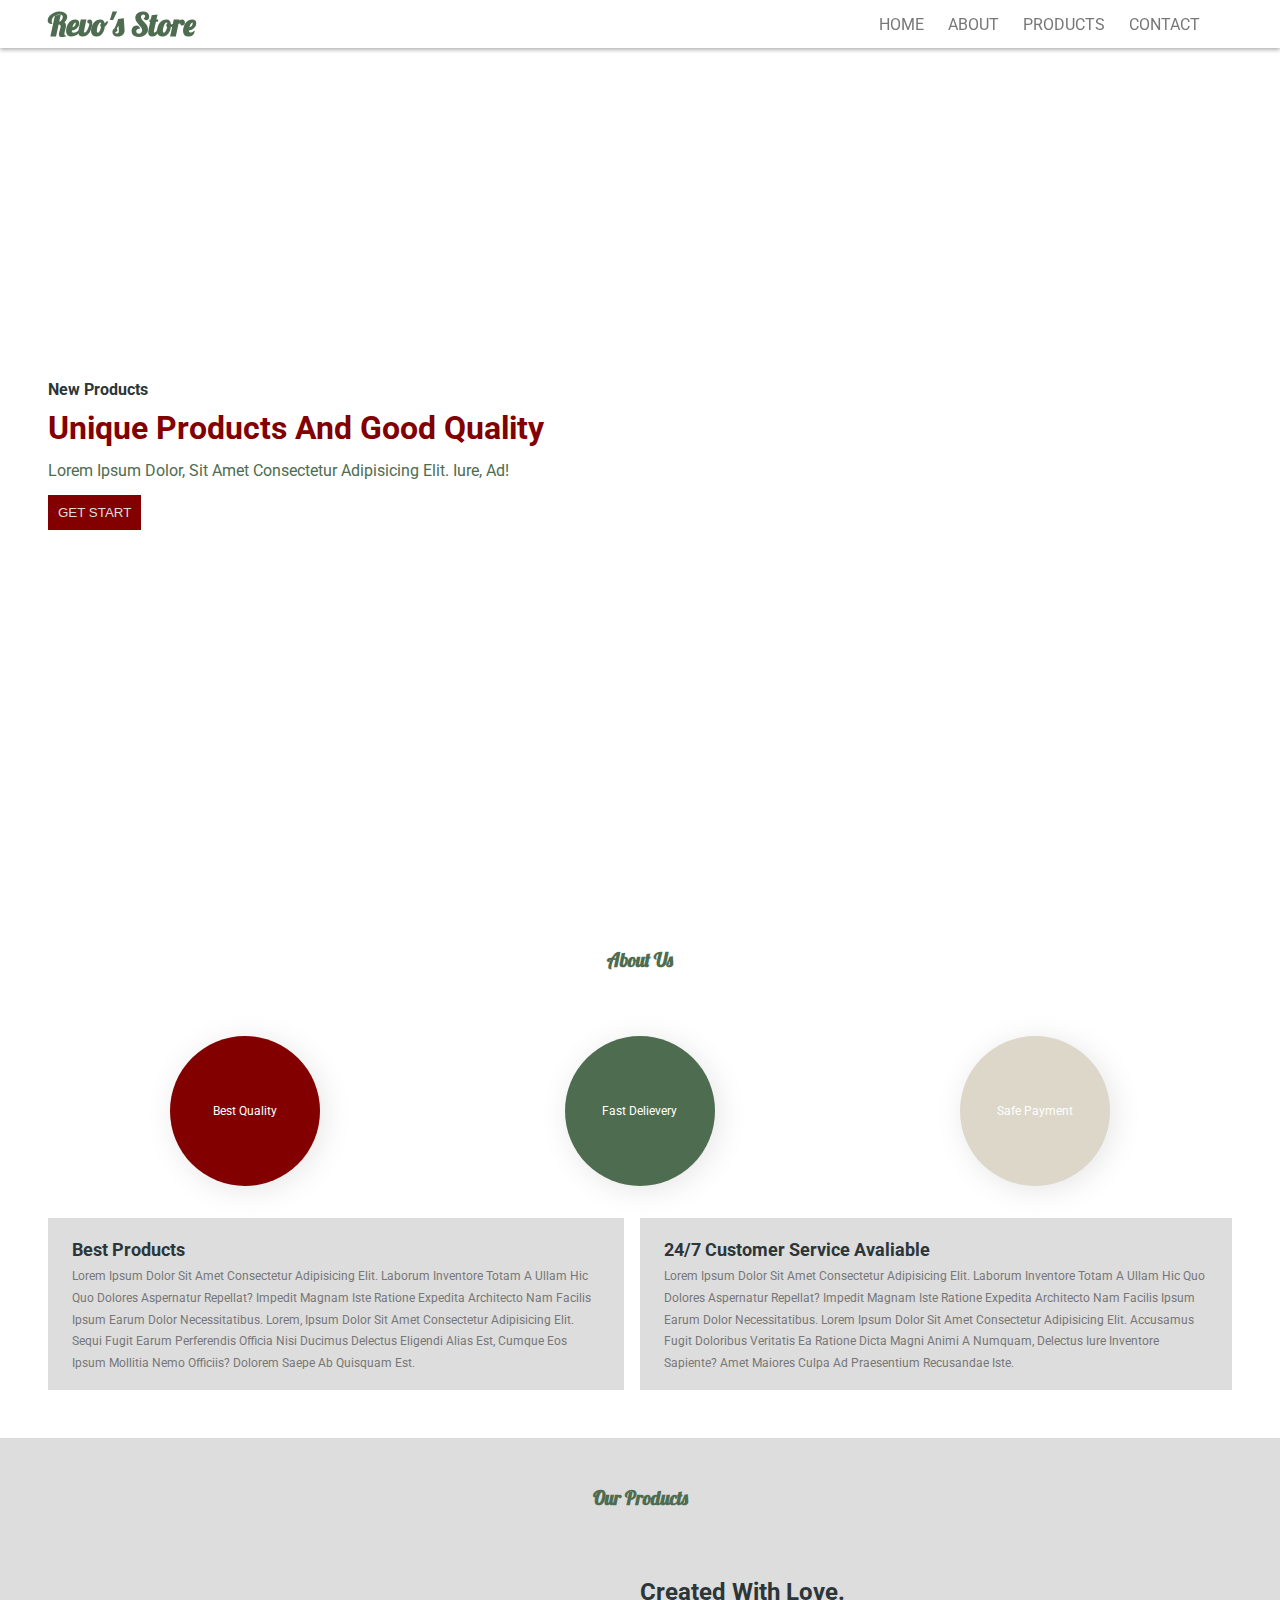
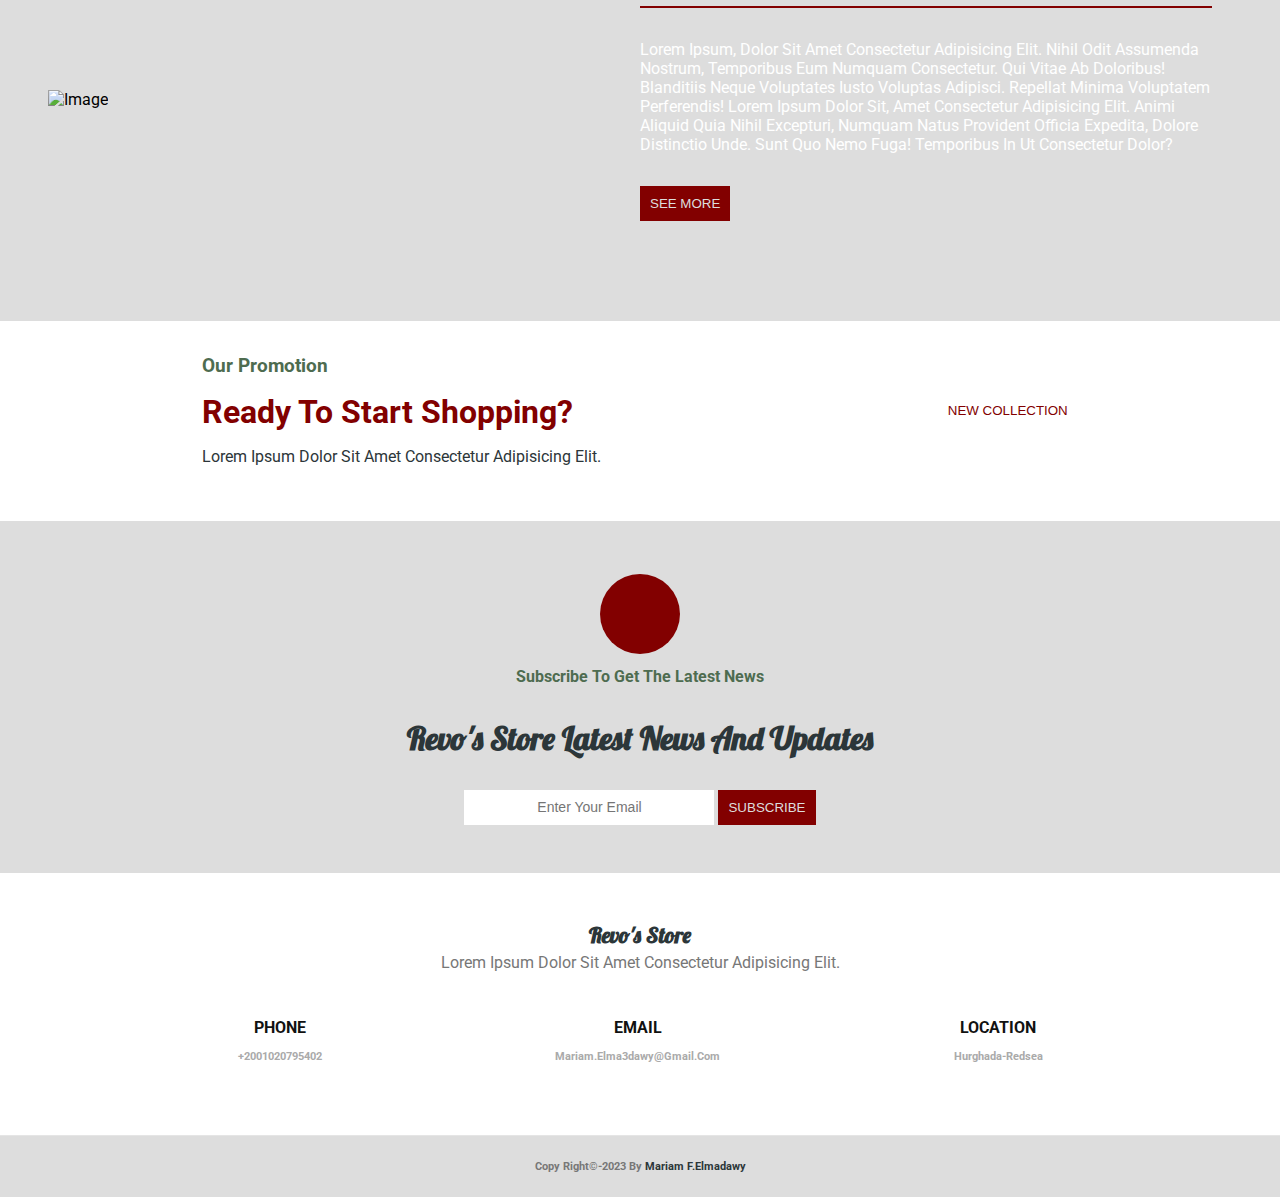
==== index.html @ cabffe85 "update all files" ====
<!DOCTYPE html>
<html lang="en">
  <head>
    <meta charset="UTF-8" />
    <meta http-equiv="X-UA-Compatible" content="IE=edge" />
    <meta name="viewport" content="width=device-width, initial-scale=1.0" />
    <title>Revo's store</title>
    <link rel="stylesheet" href="css/style.css" />
    <script
      src="https://kit.fontawesome.com/df33848c67.js"
      crossorigin="anonymous"
    ></script>
  </head>
  <body>
    <!-- start nav -->
    <nav>
      <div class="logo">
        <h1>revo's Store</h1>
      </div>
      <div class="links">
        <ul>
          <li><a href="#home">Home</a></li>
          <li><a href="#about">About</a></li>
          <li><a href="#products">Products</a></li>
          <li><a href="#contact">Contact</a></li>
        </ul>
        <i class="fa-solid fa-cart-shopping"></i>
      </div>
    </nav>
    <!-- end nav -->
    <!-- start home -->
    <section class="home" id="home">
      <div class="container">
        <h4>New Products</h4>
        <h1>Unique products and good quality</h1>
        <p>
          Lorem ipsum dolor, sit amet consectetur adipisicing elit. Iure, ad!
        </p>
        <button>get start</button>
      </div>
    </section>
    <!-- end home -->
    <!-- start about -->
    <section class="about" id="about">
      <div class="container">
        <h3>about us</h3>
        <div class="abt-cards">
          <div class="cicle">
            <i class="fa-solid fa-check"></i>
            <p>best quality</p>
          </div>
          <div class="cicle">
            <i class="fa-solid fa-truck-fast"></i>
            <p>fast delievery</p>
          </div>
          <div class="cicle">
            <i class="fa-solid fa-lock"></i>
            <p>safe payment</p>
          </div>
        </div>
        <div class="abt-text">
          <div class="txt">
            <h2>best products</h2>
            <p>
              Lorem ipsum dolor sit amet consectetur adipisicing elit. Laborum
              inventore totam a ullam hic quo dolores aspernatur repellat?
              Impedit magnam iste ratione expedita architecto nam facilis ipsum
              earum dolor necessitatibus. Lorem, ipsum dolor sit amet
              consectetur adipisicing elit. Sequi fugit earum perferendis
              officia nisi ducimus delectus eligendi alias est, cumque eos ipsum
              mollitia nemo officiis? Dolorem saepe ab quisquam est.
            </p>
          </div>
          <div class="txt">
            <h2>24/7 customer service avaliable</h2>
            <p>
              Lorem ipsum dolor sit amet consectetur adipisicing elit. Laborum
              inventore totam a ullam hic quo dolores aspernatur repellat?
              Impedit magnam iste ratione expedita architecto nam facilis ipsum
              earum dolor necessitatibus. Lorem ipsum dolor sit amet consectetur
              adipisicing elit. Accusamus fugit doloribus veritatis ea ratione
              dicta magni animi a numquam, delectus iure inventore sapiente?
              Amet maiores culpa ad praesentium recusandae iste.
            </p>
          </div>
        </div>
      </div>
    </section>
    <!-- end about -->

    <section class="products" id="products">
      <div class="container">
        <h3>our products</h3>
        <div class="pro-card">
          <div class="image">
            <img
              src="https://images.pexels.com/photos/2180092/pexels-photo-2180092.jpeg?auto=compress&cs=tinysrgb&w=1260&h=750&dpr=1"
              alt="image"
            />
          </div>
          <div class="card-info">
            <h2>Created with love.<i class="fa-solid fa-heart"></i></h2>

            <p>
              Lorem ipsum, dolor sit amet consectetur adipisicing elit. Nihil
              odit assumenda nostrum, temporibus eum numquam consectetur. Qui
              vitae ab doloribus! Blanditiis neque voluptates iusto voluptas
              adipisci. Repellat minima voluptatem perferendis! Lorem ipsum
              dolor sit, amet consectetur adipisicing elit. Animi aliquid quia
              nihil excepturi, numquam natus provident officia expedita, dolore
              distinctio unde. Sunt quo nemo fuga! Temporibus in ut consectetur
              dolor?
            </p>
            <button class="more">see more</button>
          </div>
        </div>
      </div>
      <section class="gallery">
        <div class="container">
          <div class="view">
            <img src="images/image1.jpg" alt="image" />
            <img src="images/image2.jpg" alt="image" />
            <img src="images/image3.jpg" alt="image" />
            <img src="images/image4.jpg" alt="image" />
            <img src="images/image5.jpg" alt="image" />
          </div>
          <div class="view">
            <img src="images/image7.jpg" alt="image" />
            <img src="images/image8.jpg" alt="image" />
            <img src="images/image9.jpg" alt="image" />
            <img src="images/image10.jpg" alt="image" />
            <img src="images/image11.jpg" alt="image" />
            <img src="images/image12.jpg" alt="image" />
          </div>
          <div class="view">
            <img src="images/image13.jpg" alt="image" />
            <img src="images/image14.jpg" alt="image" />
            <img src="images/image15.jpg" alt="image" />
            <img src="images/image16.jpg" alt="image" />
            <img src="images/image17.jpg" alt="image" />
            <img src="images/image8.jpg" alt="image" />
            <img src="images/image6.jpg" alt="image" />
          </div>
        </div>
      </section>
    </section>
    <!-- end products -->

    <!-- start promo -->
    <section class="promo">
      <div class="promo-card">
        <div class="promo-info">
          <h3>our promotion</h3>
          <h1>ready to start shopping?</h1>
          <p>Lorem ipsum dolor sit amet consectetur adipisicing elit.</p>
        </div>
        <div class="promo-btn">
          <button>new collection</button>
        </div>
      </div>
    </section>
    <!-- end promo -->

    <!-- start sub -->
    <section class="sub">
      <div class="container">
        <div class="sub-card">
          <div class="cicle">
            <i class="fa-solid fa-paper-plane"></i>
          </div>
          <h4>subscribe to get the latest news</h4>
          <h1>revo's store latest news and updates</h1>
          <form action="">
            <input
              type="email"
              name="mail"
              id="mail"
              placeholder="enter your email"
            />
            <button type="submit">subscribe</button>
          </form>
        </div>
      </div>
    </section>
    <!-- end sub -->
    <!-- start contact -->
    <section class="contact" id="contact">
      <div class="container">
        <div class="contact-details">
          <h3>revo's store</h3>
          <p>Lorem ipsum dolor sit amet consectetur adipisicing elit.</p>
        </div>
        <div class="contact-info">
          <div class="info">
            <i class="fa-solid fa-phone"></i>
            <h4>phone</h4>
            <h6>+2001020795402</h6>
          </div>
          <div class="info">
            <i class="fa-regular fa-envelope"></i>
            <h4>email</h4>
            <h6>mariam.elma3dawy@gmail.com</h6>
          </div>
          <div class="info">
            <i class="fa-solid fa-location-dot"></i>
            <h4>location</h4>
            <h6>Hurghada-redsea</h6>
          </div>
        </div>
      </div>
    </section>
    <!-- end contact -->
    <footer>
      <h6>copy right&copy;-2023 by <span>mariam f.elmadawy</span></h6>
    </footer>

    <script src="js/script.js"></script>
  </body>
</html>
---- css/style.css ----
@import url("https://fonts.googleapis.com/css2?family=Cairo:wght@200;300;400;500;600;700;800;900&family=Lobster&family=Roboto:wght@300;400;700;900&display=swap");

/* start global  */
:root {
  --mainCol: #820000;
  --secCol: #4e6c50;
  --bgColor: #dcd7c9;
  --light: #ddd;
  --dark: #2c3639;
}

* {
  margin: 0;
  padding: 0;
  outline: none;
  border: none;
  text-transform: capitalize;
  transition: all 0.5s linear;
  box-sizing: border-box;
}

html {
  scroll-behavior: smooth;
}

body {
  font-family: "Roboto", sans-serif;
}

nav {
  width: 100%;
  height: 3rem;
  display: flex;
  justify-content: space-between;
  align-items: center;
  padding: 0 3rem;
  box-shadow: 0 2px 4px rgba(0, 0, 0, 0.3);
  position: fixed;
  top: 0;
  background-color: #fff;
}
nav .logo {
  font-family: "Lobster", cursive;
  color: var(--secCol);
}
nav .links {
  display: flex;
}
nav .links ul {
  list-style-type: none;
  display: flex;
}

nav .links li a {
  text-transform: uppercase;
  margin-left: 1.5rem;
  text-decoration: none;
  color: #777;
}
nav .links li a:hover {
  color: var(--mainCol);

  border-bottom: 1px solid var(--mainCol);
}
nav .links i {
  color: var(--mainCol);
  margin: 0 1rem;
}

/* start home */

.home {
  background-image: url("https://images.pexels.com/photos/1084510/pexels-photo-1084510.jpeg?auto=compress&cs=tinysrgb&w=1260&h=750&dpr=1");
  background-size: cover;
  height: 100vh;
  width: 100%;
  display: flex;
  justify-content: flex-start;
  align-items: center;
}

.container {
  padding: 0 3rem;
}

.home h4 {
  color: var(--dark);
  margin: 10px 0;
}
.home h1 {
  font-size: 32px;
  color: var(--mainCol);
}
.home p {
  color: var(--secCol);
  line-height: 1.8;
  margin: 10px 0;
}

button {
  background-color: var(--mainCol);
  color: var(--light);
  padding: 10px;
  text-transform: uppercase;
  cursor: pointer;
}

/* end home */

/* start about */
.about {
  margin: 3rem 0;
}
.about h3 {
  text-align: center;
  font-family: "Lobster", cursive;
  color: var(--secCol);
  margin: 3rem 0;
}

.about .abt-cards {
  display: flex;
  justify-content: space-around;
  padding: 1rem 0;
}
.about .cicle {
  width: 150px;
  height: 150px;
  background-color: var(--bgColor);
  color: white;
  border-radius: 50%;
  display: flex;
  justify-content: center;
  align-items: center;
  font-size: 40px;
  flex-direction: column;
  box-shadow: 4px 4px 30px rgba(0, 0, 0, 0.1);
}
.about .cicle:first-child {
  background-color: var(--mainCol);
}
.about .cicle:nth-child(2) {
  background-color: var(--secCol);
}
.about .cicle p {
  padding: 7px 0;
  font-size: 12px;
}

.about .abt-text {
  display: flex;
  justify-content: space-between;
  margin: 1rem 0;
  gap: 1rem;
}

.about .abt-text .txt {
  color: #777;
  background-color: var(--light);
  padding: 1rem 1.5rem;
  line-height: 1.8;
  font-size: 12px;
}
.about .abt-text .txt h2 {
  color: var(--dark);
}

/* end about */
/* start products */

.products {
  background-color: var(--light);
  padding: 3rem 0;
}

.products h3 {
  text-align: center;
  font-family: "Lobster", cursive;
  color: var(--secCol);
  padding-bottom: 3rem;
}
.products .pro-card {
  display: flex;
  justify-content: space-between;
  align-items: center;
  width: 100%;
  padding-bottom: 2rem;
}

.products .pro-card .image {
  width: 50%;
}
.products .pro-card img {
  width: 100%;
  height: 400px;
}
.products .pro-card .card-info {
  margin: 20px;
  width: 50%;
  color: #fff;
}

.products .pro-card .card-info h2 {
  color: var(--dark);

  border-bottom: 2px solid var(--mainCol);
}
.products .pro-card .card-info h2 i {
  color: var(--mainCol);
}
.products .card-info p {
  padding: 2rem 0;
}

/* start gallery */
.gallery .container {
  display: flex;
  flex-direction: row;
  justify-content: space-between;
  display: none;
}
.gallery .container .view {
  display: flex;
  flex-direction: column;
  width: 30%;
}

.gallery .container .view img {
  width: 100%;
  padding-bottom: 1rem;
}

@media screen and (max-width: 769px) {
  .gallery .container {
    flex-direction: column;
  }
  .gallery .container .view {
    width: 100%;
  }
}

/* end products */
/* start promo */
.promo {
  background-image: url("../images/img1.jpg");
  background-size: cover;
  height: 200px;
  color: var(--dark);
  padding: 10px;
}
.promo .promo-card {
  padding: 1.5rem;
  display: flex;
  justify-content: space-around;
  align-items: center;
}
.promo .promo-info h3 {
  color: var(--secCol);
}
.promo .promo-info h1 {
  color: var(--mainCol);
  padding: 1rem 0;
}
.promo button {
  background-color: #fff;
  color: var(--mainCol);
}

.promo button:hover {
  background-color: var(--mainCol);
  color: var(--light);
}
/* end promo */
/* start sub */
.sub {
  background-color: var(--light);
  padding: 3rem 0;
}
.sub-card {
  display: flex;
  justify-content: center;
  align-items: center;
  flex-direction: column;
}

.sub .sub-card .cicle {
  width: 80px;
  height: 80px;
  background-color: var(--mainCol);
  color: white;
  border-radius: 50%;
  display: flex;
  justify-content: center;
  align-items: center;
  margin: 5px 0;
}

.sub .sub-card h4 {
  padding-top: 8px;
  color: var(--secCol);
}

.sub .sub-card h1 {
  color: var(--dark);
  font-family: "Lobster", cursive;
  margin: 2rem 0;
}

.sub form input {
  background-color: white;
  height: 35px;
  width: 250px;
}

.sub input::placeholder {
  text-align: center;
  font-size: 14px;
}

/* end sub */
/* start contact */
.contact {
  text-align: center;
  padding: 3rem 0;
  border-bottom: 1px solid rgba(0, 0, 0, 0.1);
}

.contact .contact-details h3 {
  color: var(--dark);
  font-family: "Lobster", cursive;

  font-size: 22px;
}
.contact .contact-details p {
  line-height: 1.8;
  color: #777;
  margin-bottom: 1rem;
}

.contact .contact-info {
  display: flex;
  gap: 20px;
  justify-content: space-evenly;
  align-items: center;
}

.contact .contact-info .info {
  padding: 1.5rem;
  color: #aaa;
}
.contact .contact-info .info i {
  font-size: 30px;
  padding-bottom: 0.5rem;
}
.contact .contact-info .info h4 {
  padding-bottom: 0.8rem;
  color: #111;
  text-transform: uppercase;
}
/* end contact */

/* start footer */
footer {
  text-align: center;
  color: #777;
  padding: 1.5rem 0;
  background-color: var(--light);
}

footer span {
  color: var(--dark);
}
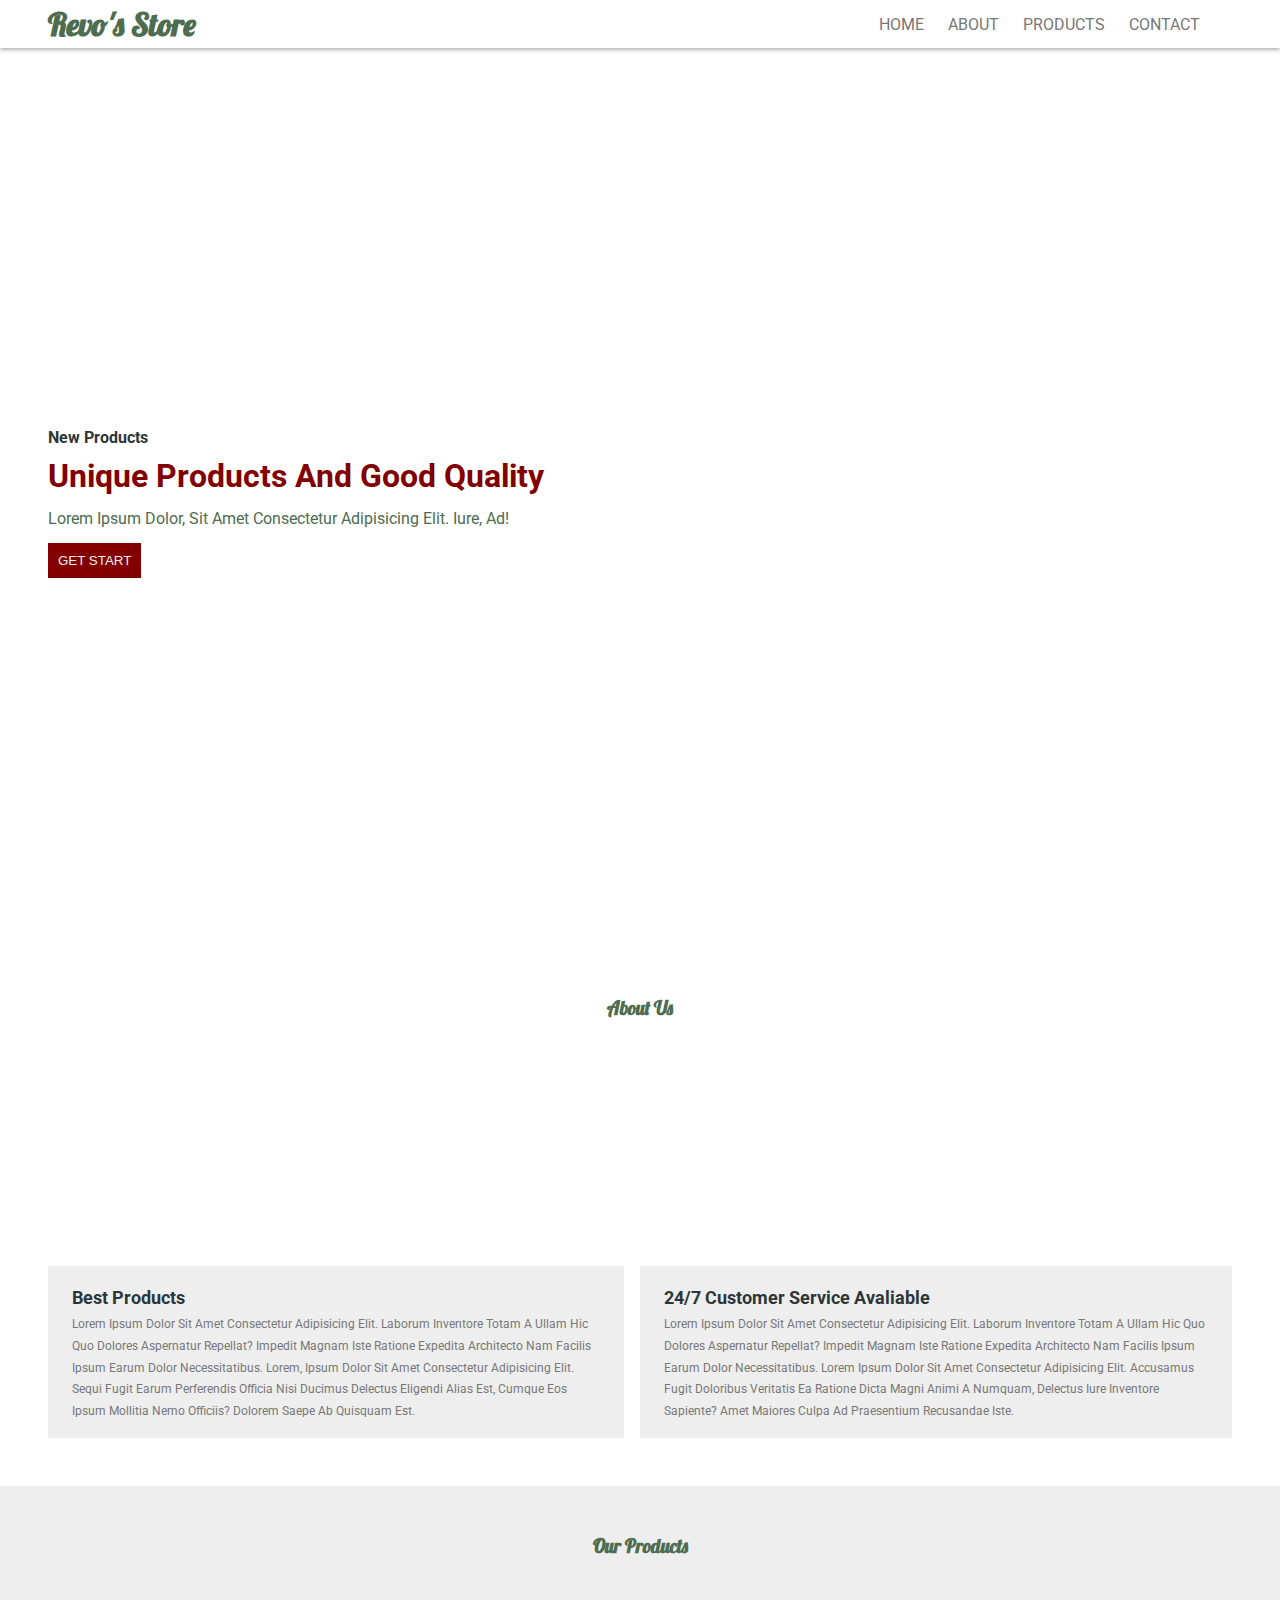
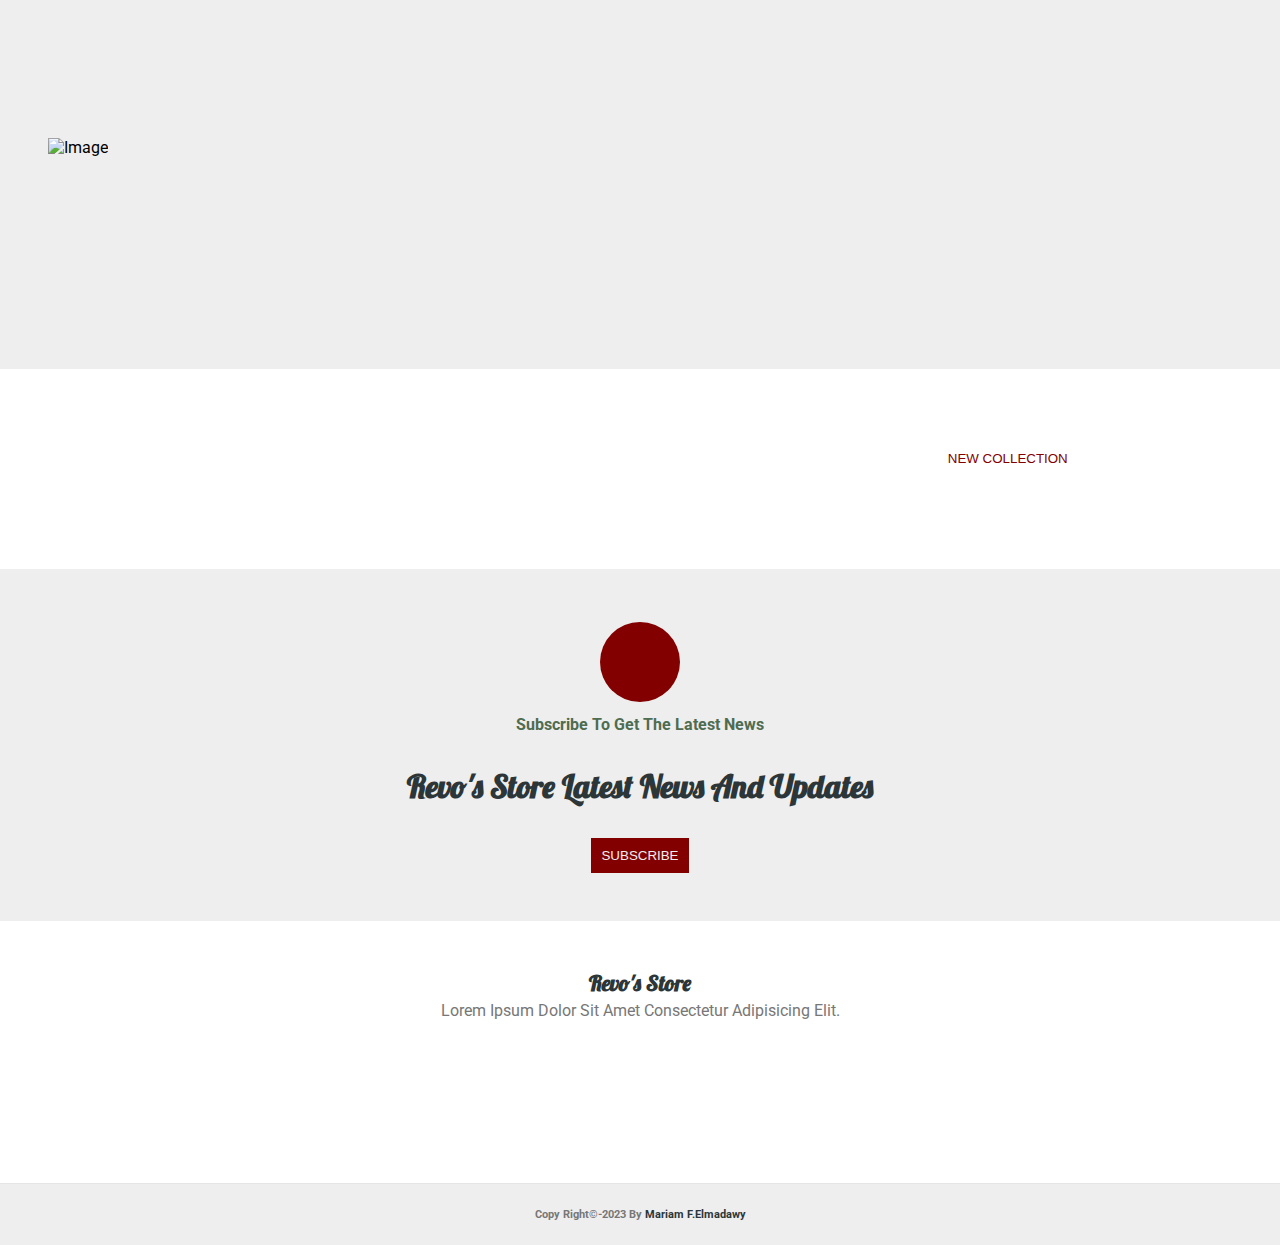
==== commit 9c362d3f: "update js file" ====
--- a/index.html
+++ b/index.html
@@ -164,21 +164,30 @@
     <!-- start sub -->
     <section class="sub">
       <div class="container">
-        <div class="sub-card">
+        <div class="sub-card  ">
           <div class="cicle">
             <i class="fa-solid fa-paper-plane"></i>
           </div>
           <h4>subscribe to get the latest news</h4>
           <h1>revo's store latest news and updates</h1>
+            <button id='sub-btn' type="submit">subscribe</button>
+          </form>
+        </div>
+        <div class="popup active">
+          <h2>Subscribe to watch more...</h2>
           <form action="">
+            <label for="email">E-mail</label>
             <input
               type="email"
-              name="mail"
-              id="mail"
-              placeholder="enter your email"
+              name="email"
+              id="email"
+              placeholder="Enter your E-mail"
+              required
             />
-            <button type="submit">subscribe</button>
+            <button class="join" type="submit">Join</button>
           </form>
+
+          <i class="fa-solid fa-xmark x"></i>
         </div>
       </div>
     </section>
--- a/css/style.css
+++ b/css/style.css
@@ -5,7 +5,7 @@
   --mainCol: #820000;
   --secCol: #4e6c50;
   --bgColor: #dcd7c9;
-  --light: #ddd;
+  --light: #eee;
   --dark: #2c3639;
 }
 
@@ -35,7 +35,7 @@
   align-items: center;
   padding: 0 3rem;
   box-shadow: 0 2px 4px rgba(0, 0, 0, 0.3);
-  position: fixed;
+  position: static;
   top: 0;
   background-color: #fff;
 }
@@ -197,7 +197,7 @@
 .products .pro-card .card-info {
   margin: 20px;
   width: 50%;
-  color: #fff;
+  color: var(--dark);
 }
 
 .products .pro-card .card-info h2 {
@@ -275,12 +275,85 @@
 .sub {
   background-color: var(--light);
   padding: 3rem 0;
+  position: relative;
 }
 .sub-card {
   display: flex;
   justify-content: center;
   align-items: center;
   flex-direction: column;
+}
+
+.sub-card.active {
+  filter: blur(50px) brightness(0);
+}
+.popup.active {
+  visibility: hidden;
+  opacity: 0;
+  top: 20%;
+}
+
+.popup {
+  position: absolute;
+  top: 50%;
+  left: 50%;
+  transform: translate(-50%, -50%);
+  display: flex;
+  flex-direction: column;
+  color: var(--mainCol);
+  border-radius: 8px;
+  padding: 30px;
+  width: 450px;
+  opacity: 1;
+  transition: all 0.7s;
+  background-color: #fff;
+}
+.popup h2 {
+  padding: 2rem 0;
+  text-align: center;
+}
+.popup form {
+  display: flex;
+  align-items: center;
+  justify-content: space-between;
+  flex-direction: column;
+  gap: 20px;
+}
+.popup input {
+  text-align: center;
+  padding: 10px 15px;
+  font-size: 16px;
+  border: 1px solid var(--mainCol);
+}
+
+.join {
+  padding: 10px 15px;
+  width: 65%;
+  border: none;
+  background-color: var(--mainCol);
+  color: var(--light);
+  text-transform: uppercase;
+  cursor: pointer;
+  font-size: 16px;
+  text-transform: uppercase;
+}
+.x {
+  position: absolute;
+  top: 15px;
+  right: 15px;
+  font-size: 25px;
+  width: 30px;
+  height: 30px;
+  padding: 2px;
+  cursor: pointer;
+  color: var(--secCol);
+  border: 1px solid var(--secCol);
+  border-radius: 50%;
+  text-align: center;
+}
+.x:hover {
+  color: var(--mainCol);
+  border-color: var(--mainCol);
 }
 
 .sub .sub-card .cicle {
@@ -370,3 +443,6 @@
 footer span {
   color: var(--dark);
 }
+
+.popup.active {
+}
